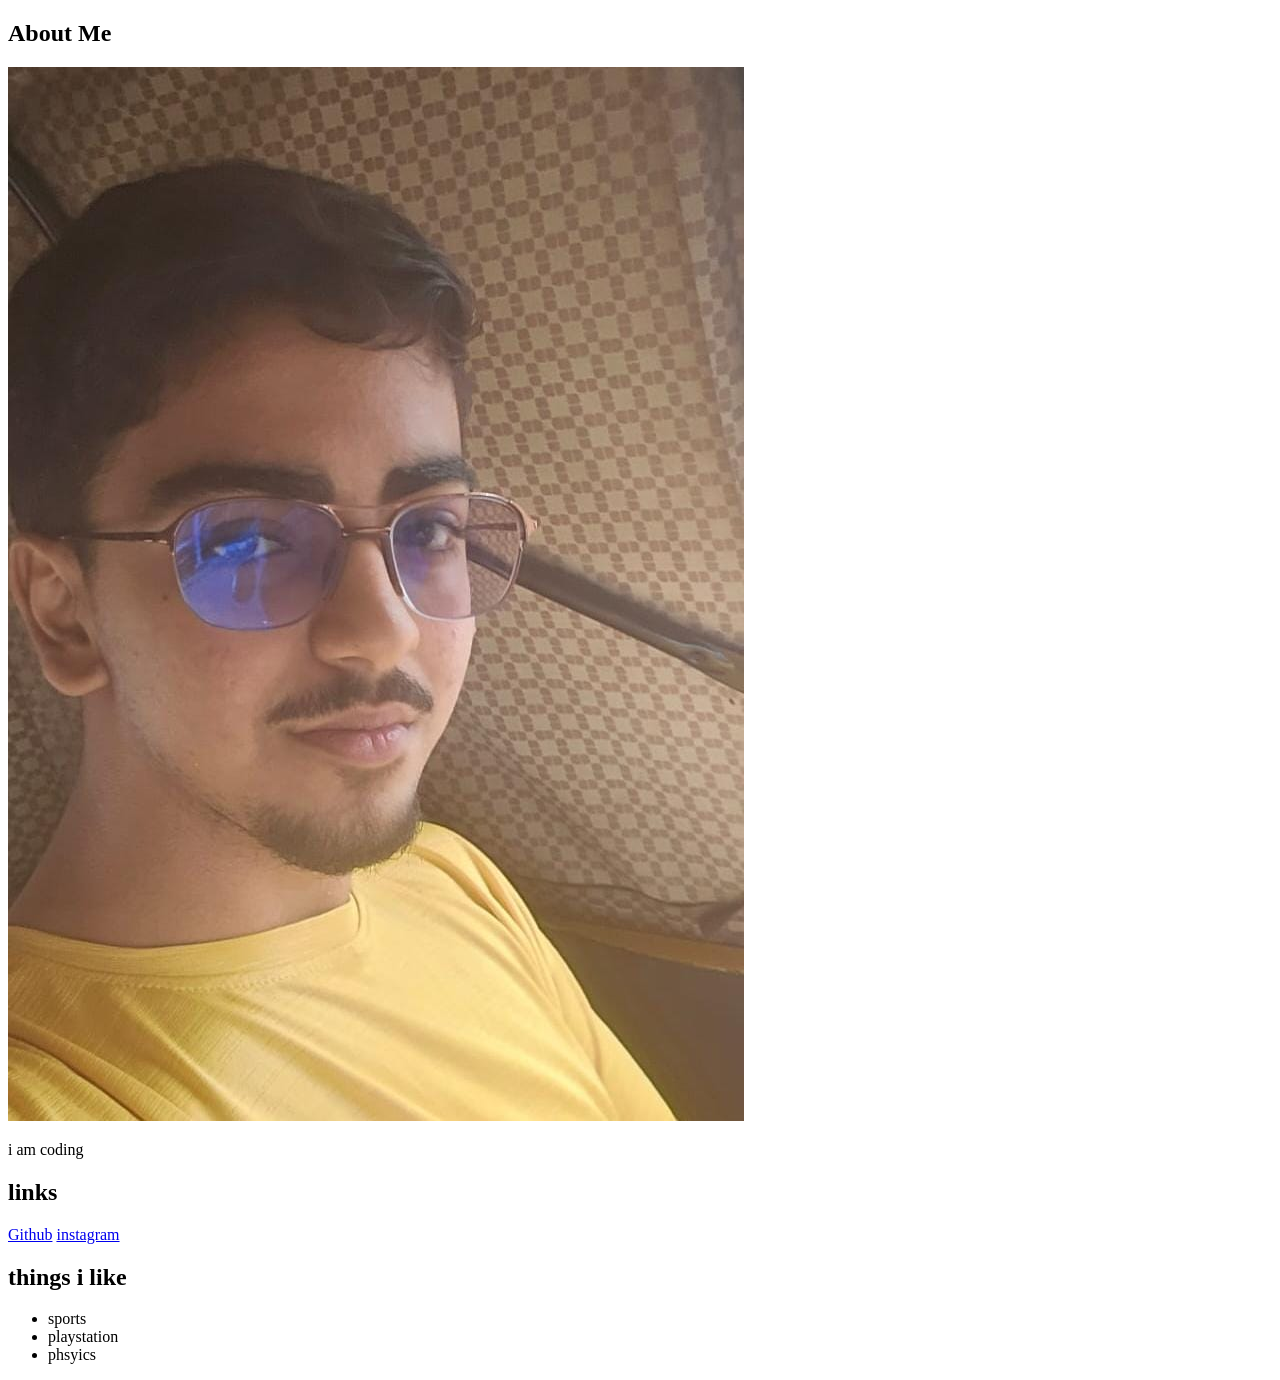
==== index.html @ 9d79d6b2 "i want to push to git hub" ====
<!DOCTYPE html>
<html lang="en">
<head>
    <meta charset="UTF-8">
    <meta name="viewport" content="width=device-width, initial-scale=1.0">
    <title>Document</title>
</head>
<body>
<main>
    <section id="about">

        <h2>About Me</h2>
        <img src="img/profile" alt="">
        <p>i am coding</p>

    </section>
    <section id="links">
    <h2>links</h2>
    <a href="https://github.com/brochampion">Github</a>
    <a href="https://instagram.com/spor_tsstarshahzad">instagram</a>

    </section>
    <section id="intrest">
        <h2>things i like</h2>
    <ul>
        <li>sports</li>
        <li>playstation</li>
        <li>phsyics</li>
        
    </ul>
    </section>
</main>    
</body>
</html>
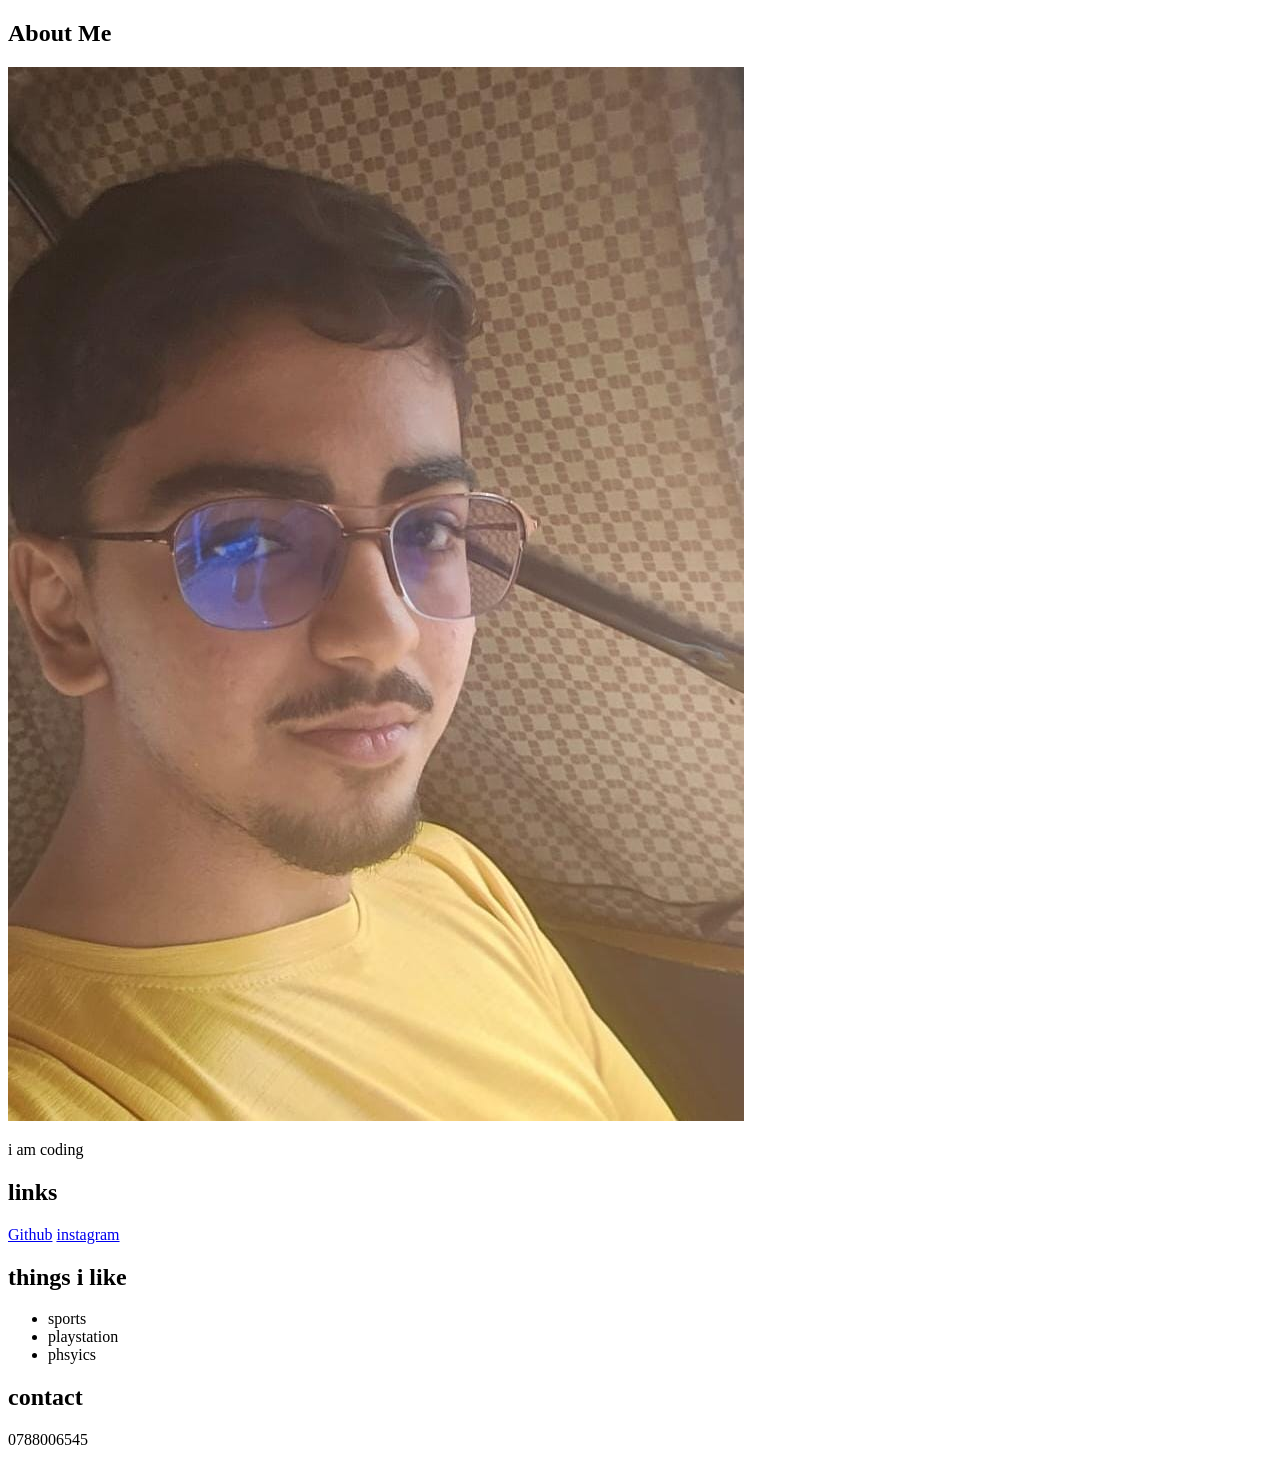
==== commit 6a3594e4: "i want to push to git hub" ====
--- a/index.html
+++ b/index.html
@@ -26,9 +26,13 @@
         <li>sports</li>
         <li>playstation</li>
         <li>phsyics</li>
-        
+
     </ul>
     </section>
+    <section id="contact">
+        <h2>contact</h2>
+        <p>0788006545</p>
+</section>
 </main>    
 </body>
 </html>
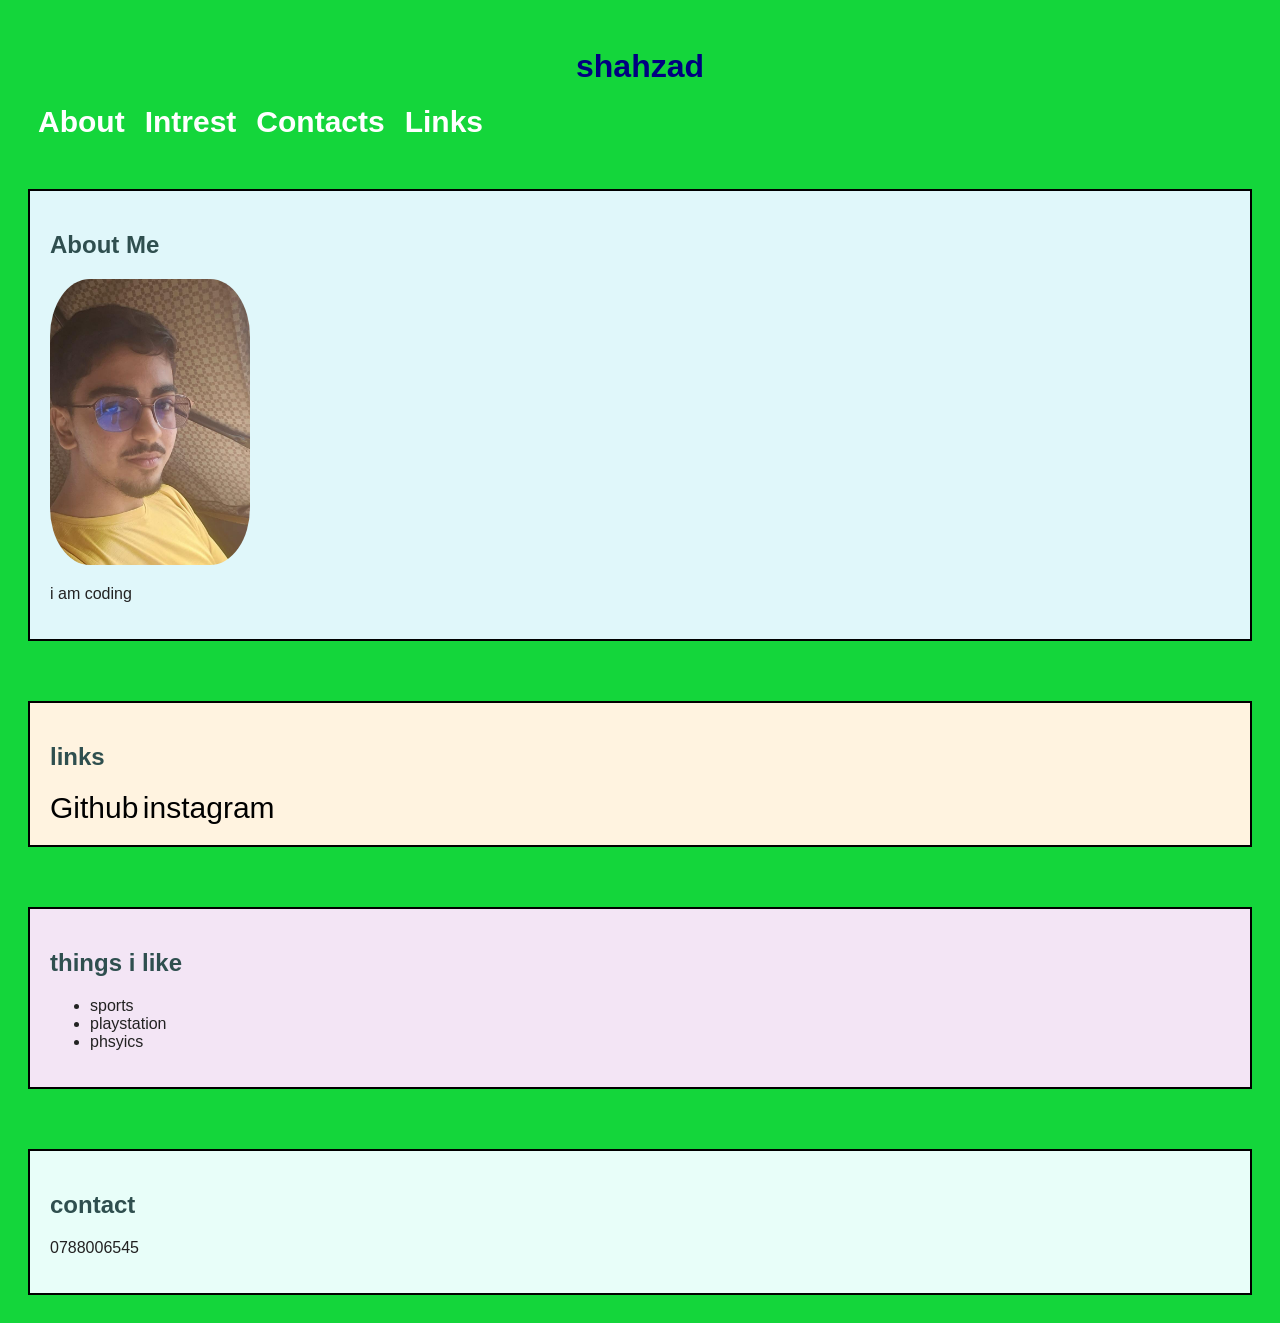
==== commit 62b9999c: "i want to push to git hub" ====
--- a/index.html
+++ b/index.html
@@ -1,39 +1,44 @@
-<!DOCTYPE html>
+<!doctype html>
 <html lang="en">
-<head>
-    <meta charset="UTF-8">
-    <meta name="viewport" content="width=device-width, initial-scale=1.0">
+  <head>
+    <link rel="stylesheet" href="style.css">
+    <meta charset="UTF-8" />
+    <meta name="viewport" content="width=device-width, initial-scale=1.0" />
     <title>Document</title>
-</head>
-<body>
-<main>
-    <section id="about">
-
+  </head>
+  <body>
+    <header>
+      <h1>shahzad</h1>
+      <nav>
+        <a href="#about">About</a>
+        <a href="#intrest">Intrest</a>
+        <a href="#contact">Contacts</a>
+        <a href="#links">Links</a>
+      </nav>
+    </header>
+    <main>
+      <section id="about">
         <h2>About Me</h2>
-        <img src="img/profile" alt="">
+        <img src="img/profile" alt="" />
         <p>i am coding</p>
-
-    </section>
-    <section id="links">
-    <h2>links</h2>
-    <a href="https://github.com/brochampion">Github</a>
-    <a href="https://instagram.com/spor_tsstarshahzad">instagram</a>
-
-    </section>
-    <section id="intrest">
+      </section>
+      <section id="links">
+        <h2>links</h2>
+        <a href="https://github.com/brochampion">Github</a>
+        <a href="https://instagram.com/spor_tsstarshahzad">instagram</a>
+      </section>
+      <section id="intrest">
         <h2>things i like</h2>
-    <ul>
-        <li>sports</li>
-        <li>playstation</li>
-        <li>phsyics</li>
-
-    </ul>
-    </section>
-    <section id="contact">
+        <ul>
+          <li>sports</li>
+          <li>playstation</li>
+          <li>phsyics</li>
+        </ul>
+      </section>
+      <section id="contact">
         <h2>contact</h2>
-        <p>0788006545</p>
-</section>
-</main>    
-</body>
+        <p class="highlight">0788006545</p>
+      </section>
+    </main>
+  </body>
 </html>
-
--- a/style.css
+++ b/style.css
@@ -0,0 +1,81 @@
+h1 {
+    color: navy;
+  margin: 20px;
+}
+h2 {
+    color: darkslategray;
+}
+
+
+section {
+    border: 2px solid black;
+    padding: 20px;
+    margin: 20px;
+    background: #f0f0f0; 
+
+}
+nav {
+    display: flex;
+    gap: 20px;
+    margin: 10px;
+    
+
+}
+img {
+    width: 200px;
+    height: auto;
+    border-radius: 20%;
+    object-fit: cover;    
+}
+body{
+    font-family:Arial, Helvetica, sans-serif ;
+    background: #14d63b;
+    color: #222;
+
+} 
+#about{
+    background: #e0f7fa;
+}
+#links{
+    background: #fff3e0;
+
+}
+#intrest{
+    background: #f3e5f5;
+}
+#contact{
+    background: #e8fef9;
+}
+main{
+    display:flex;
+    flex-direction: column;
+    gap: 20px;
+    
+}
+header{
+    text-align: center;
+    padding: 20px;
+    
+}
+nav a {
+    color: white;
+    text-decoration: none;
+    font-weight: bolder;
+    font-size: 30px;
+}
+nav a:hover{
+    color: #ffcc00;
+
+}
+section a {
+    color: black;
+    text-decoration: none;
+    font-size: 30px;
+}
+
+section a:hover{
+    color: #ffcc00;
+
+}
+
+
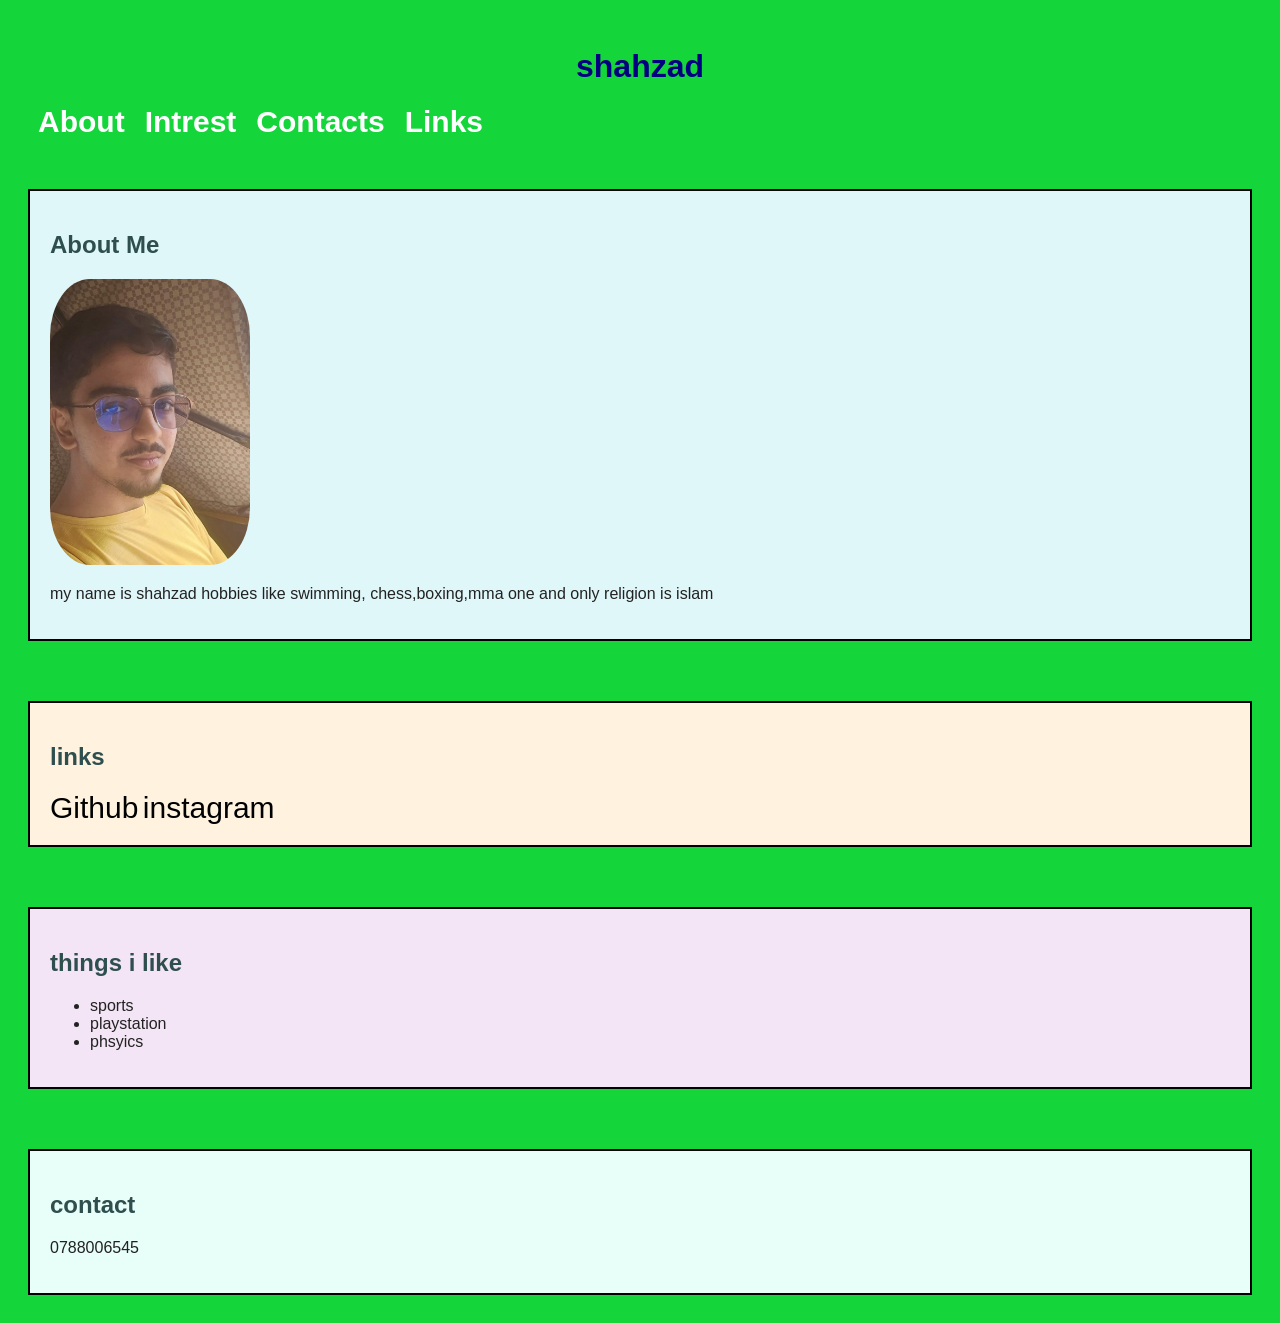
==== commit 2ff6af09: "i want to push to git hub" ====
--- a/index.html
+++ b/index.html
@@ -4,7 +4,7 @@
     <link rel="stylesheet" href="style.css">
     <meta charset="UTF-8" />
     <meta name="viewport" content="width=device-width, initial-scale=1.0" />
-    <title>Document</title>
+    <title>shahzad</title>
   </head>
   <body>
     <header>
@@ -20,7 +20,11 @@
       <section id="about">
         <h2>About Me</h2>
         <img src="img/profile" alt="" />
-        <p>i am coding</p>
+        <p>my name is shahzad
+           hobbies like swimming, chess,boxing,mma 
+              one and only religion is islam
+    
+        </p>
       </section>
       <section id="links">
         <h2>links</h2>
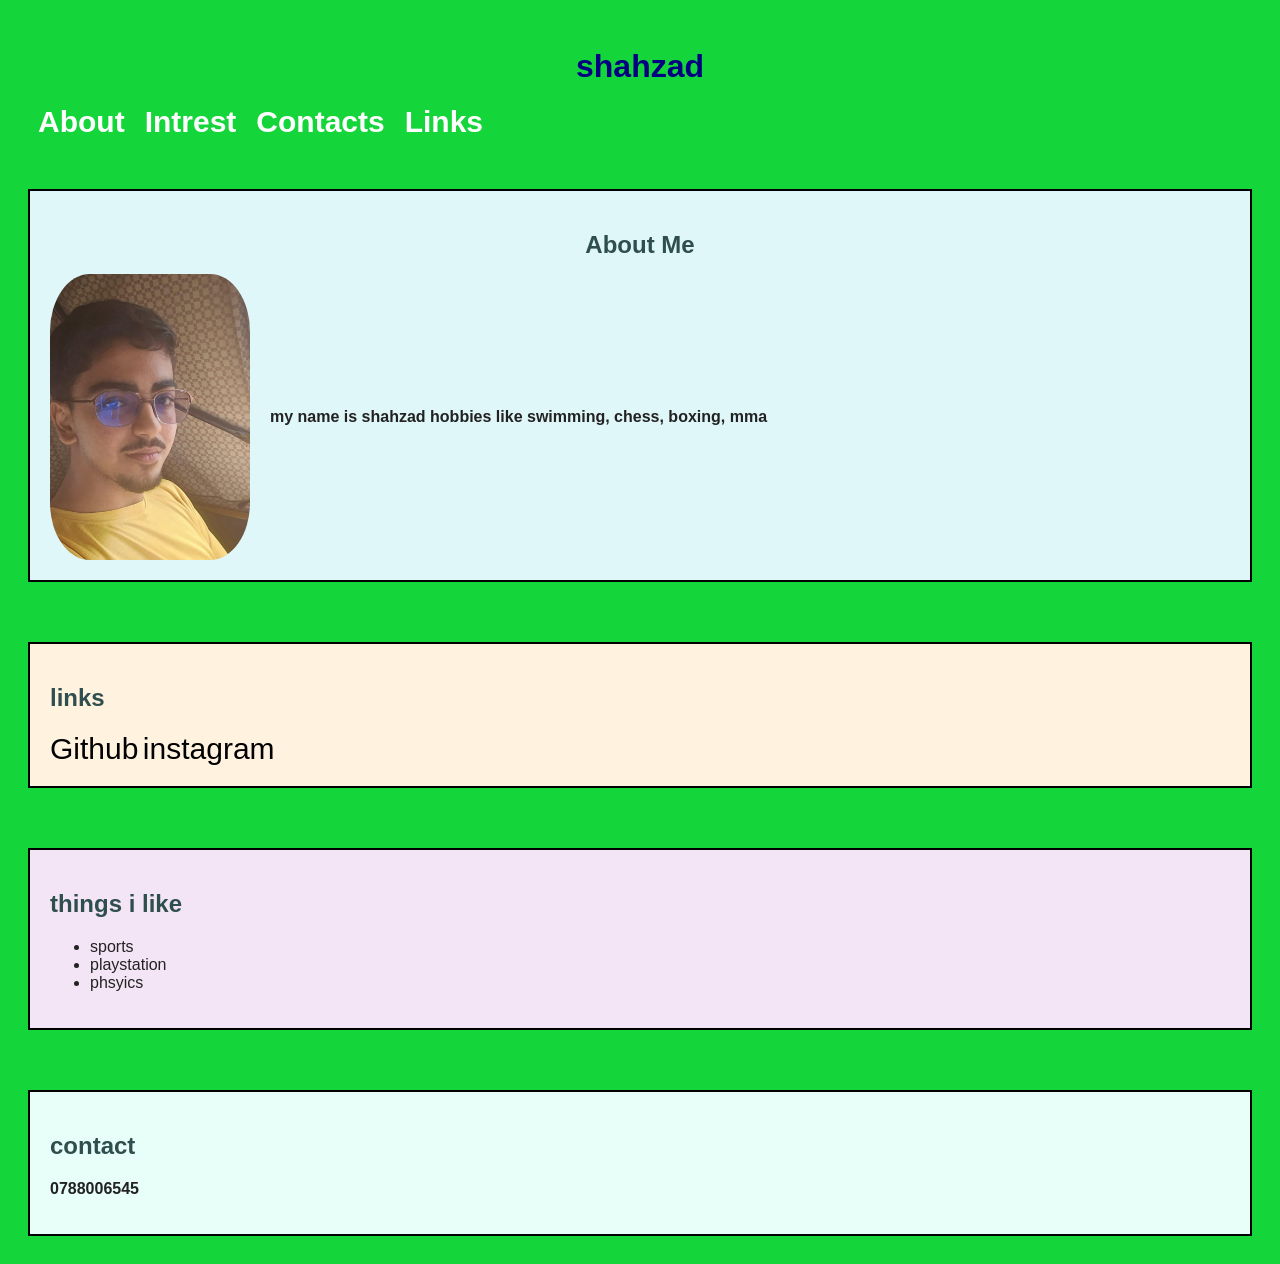
==== commit 00f4be0e: "i want to push my edited project to git hub" ====
--- a/index.html
+++ b/index.html
@@ -18,14 +18,15 @@
     </header>
     <main>
       <section id="about">
-        <h2>About Me</h2>
-        <img src="img/profile" alt="" />
-        <p>my name is shahzad
-           hobbies like swimming, chess,boxing,mma 
-              one and only religion is islam
-    
-        </p>
-      </section>
+  <h2>About Me</h2>
+  <div class="about-content">
+    <img src="img/profile" alt="" />
+    <p class="highlight">
+      my name is shahzad
+      hobbies like swimming, chess, boxing, mma
+    </p>
+  </div>
+</section>
       <section id="links">
         <h2>links</h2>
         <a href="https://github.com/brochampion">Github</a>
--- a/style.css
+++ b/style.css
@@ -33,9 +33,31 @@
     color: #222;
 
 } 
-#about{
+
+#about {
     background: #e0f7fa;
 }
+
+.about-content {
+    display: flex;
+    align-items: center;
+    gap: 20px;
+}
+
+.about-content img {
+    flex-shrink: 0;
+}
+
+.about-content .highlight {
+    flex: 1;
+    margin: 0;
+}
+
+#about h2 {
+    text-align: center;
+    margin-bottom: 15px;
+}
+
 #links{
     background: #fff3e0;
 
@@ -78,4 +100,8 @@
 
 }
 
+ .highlight{
+    font-weight: bold;
+    
+ }
 
